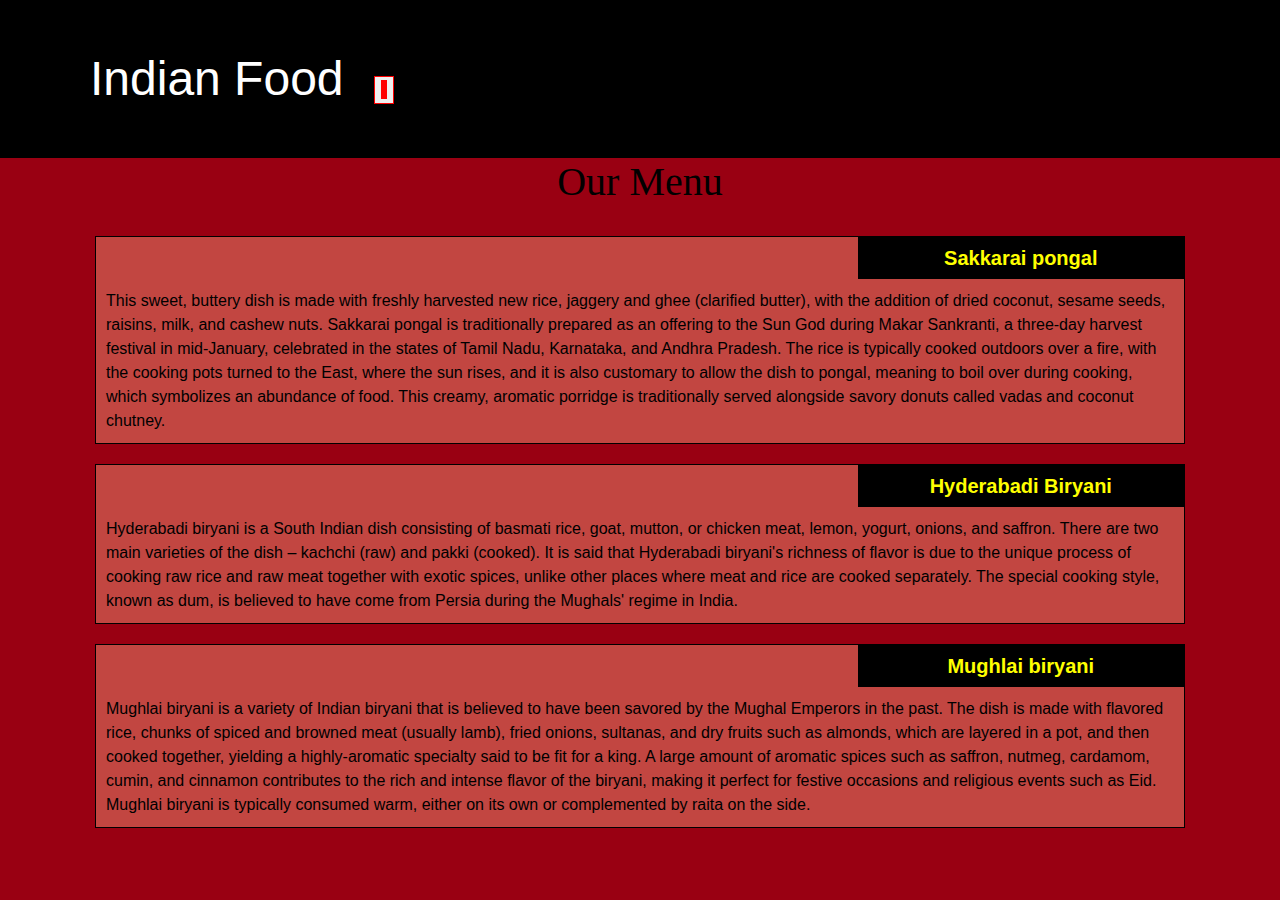
==== module3_solution/index.html @ a09dda69 "module 3 added" ====
<!DOCTYPE html>
<html>
<head>
	<meta charset="utf-8">
	<meta name="viewport" content="width=device-width, initial-scale=1">
	
	<link rel="stylesheet" href="css/bootstrap.min.css">
    <link rel="stylesheet" href="css/styles.css">
	
	<title>Module 3 Solution</title>
</head>
<body>
    <header class="nav-header">
    <nav id="header-nav" class="navbar navbar-default">
      <div class="container">
        <div class="navbar-header">
          <div class="navbar-brand">
            <p class="nav-brand">Indian Food</p>
          </div>

          <button type="button" class="navbar-toggle collapsed" data-toggle="collapse" data-target="#collapsable-nav" aria-expanded="true">
            <span class="sr-only">Toggle navigation</span>
            <span class="icon-bar"></span>
            <span class="icon-bar"></span>
            <span class="icon-bar"></span>
          </button>
        </div>
        
        <div id="collapsable-nav" class="collapse navbar-collapse">
           <ul id="nav-list" class="nav navbar-nav navbar-right visible-xs">
            <li class="text-center">
              <a href="#hilsha-div"><p class="item">Sakkarai pongal</p></a>
              <hr class="visible-xs">
            </li>            
            <li class="text-center biryani-item">
              <a href="#biryani-div"><p class="item">Hyderabadi Biryani</p></a>
              <hr class="visible-xs">
            </li>
            <li class="text-center chingri-item">
              <a href="#chingri-div"><p class="item">Mughlai biryani</p></a>
            </li>
          </ul> 
        </div>
      </div>
    </nav>
  	</header>

	<h1 class="text-center">Our Menu</h1>

	<div class="row container container-fluid">
	<div class="col-md-12 col-sm-12 col-xs-12" id="hilsha-div">
		<section>
		<div id="hilsha">
			Sakkarai pongal
		</div>
		<p>
			This sweet, buttery dish is made with freshly harvested new rice, jaggery and ghee (clarified butter), with the addition of dried coconut, sesame seeds, raisins, milk, and cashew nuts. Sakkarai pongal is traditionally prepared as an offering to the Sun God during Makar Sankranti, a three-day harvest festival in mid-January, celebrated in the states of Tamil Nadu, Karnataka, and Andhra Pradesh.
            The rice is typically cooked outdoors over a fire, with the cooking pots turned to the East, where the sun rises, and it is also customary to allow the dish to pongal, meaning to boil over during cooking, which symbolizes an abundance of food.
            This creamy, aromatic porridge is traditionally served alongside savory donuts called vadas and coconut chutney.
		</p>
		</section>
	</div>
	<div class="col-md-12 col-sm-12 col-xs-12" id="biryani-div">
		<section>
		<div id="biryani">
			Hyderabadi Biryani
		</div>
		<p>
			Hyderabadi biryani is a South Indian dish consisting of basmati rice, goat, mutton, or chicken meat, lemon, yogurt, onions, and saffron. There are two main varieties of the dish – kachchi (raw) and pakki (cooked). It is said that Hyderabadi biryani's richness of flavor is due to the unique process of cooking raw rice and raw meat together with exotic spices, unlike other places where meat and rice are cooked separately.
            The special cooking style, known as dum, is believed to have come from Persia during the Mughals' regime in India.
		</p>
		</section>
	</div>
	<div class="col-md-12 col-sm-12 col-xs-12" id="chingri-div">
		<section>
		<div id="chingri">
			Mughlai biryani
		</div>
		<p>
			Mughlai biryani is a variety of Indian biryani that is believed to have been savored by the Mughal Emperors in the past. The dish is made with flavored rice, chunks of spiced and browned meat (usually lamb), fried onions, sultanas, and dry fruits such as almonds, which are layered in a pot, and then cooked together, yielding a highly-aromatic specialty said to be fit for a king.
			A large amount of aromatic spices such as saffron, nutmeg, cardamom, cumin, and cinnamon contributes to the rich and intense flavor of the biryani, making it perfect for festive occasions and religious events such as Eid. Mughlai biryani is typically consumed warm, either on its own or complemented by raita on the side.
		</p>
		</section>
	</div>
	</div>

	<script src="js/jquery-2.1.4.min.js"></script>
	<script src="js/bootstrap.min.js"></script>
  	<script src="js/script.js"></script>
</body>
</html>
---- module3_solution/css/styles.css ----
* {
	box-sizing: border-box;
}

h1 {
	font-family: Brushstroke, fantasy;
	color: #000000;
}

body {
	
	background-color: #990012;

}

p {
	padding: 10px;
	margin: 0;
}

.container {
	border: none;
	margin-left: auto;
	margin-right: auto;
	margin-top: 10px;
	margin-bottom: 10px;
	padding: 10px;
}

section {
	border:	1px solid black;
	background-color:#C24641;
	width: 100%;
	height: auto;
	font-family: Helvetica;
	color: black;
	position: relative;
	overflow: auto;
}

#hilsha {
	border: 1px solid black;
	text-align: center;
	width: 30%;
	margin-left: 70%;
	font-family: Georgia,sans-serif;
	font-weight: bold;
	font-size: 125%;
	margin-bottom: 0;
	margin-top: 0;
	padding: 5px;
	background-color: black;
	color: #FFFF00;
}

#biryani {
	border: 1px solid black;
	text-align: center;
	width: 30%;
	margin-left: 70%;
	font-family: Georgia,sans-serif;
	font-weight: bold;
	font-size: 125%;
	margin-bottom: 0;
	margin-top: 0;
	padding: 5px;
	background-color: black;
	color: #FFFF00;
}

#chingri {
	border: 1px solid black;
	text-align: center;
	width: 30%;
	margin-left: 70%;
	font-family: Georgia,sans-serif;
	font-weight: bold;
	font-size: 125%;
	margin-bottom: 0;
	margin-top: 0;
	background-color: black;
	color: #FFFF00;
	padding: 5px;
}

#hilsha-div {
  margin-bottom: 10px;
  margin-top: 10px;
}

#biryani-div {
  margin-bottom: 10px;
  margin-top: 10px;
}

#chingri-div {
  margin-bottom: 10px;
  margin-top: 10px;
}

.navbar-brand {
  font-size: 2em;
  border: 0 0 10px 10px;
  color: #FFFFFF;
}

#header-nav {
  border: 0;
  background-color: black;
  color: #FFFFFF;
}

.navbar-header button.navbar-toggle, .navbar-header .icon-bar {
  border: 1px solid red;
}
.navbar-header button.navbar-toggle {
  clear: both;
  margin-top: -30px;
}

.nav-header {
  background-color: #FFFFFF;
}

.nav-brand {
  color: #FFFFFF;
  font-size: 1.5em;
}

#nav-list {
  color: white;
}

hr {
  border-color: white;
}

.item {
  color: white;
  font-size: 1.2em;
}
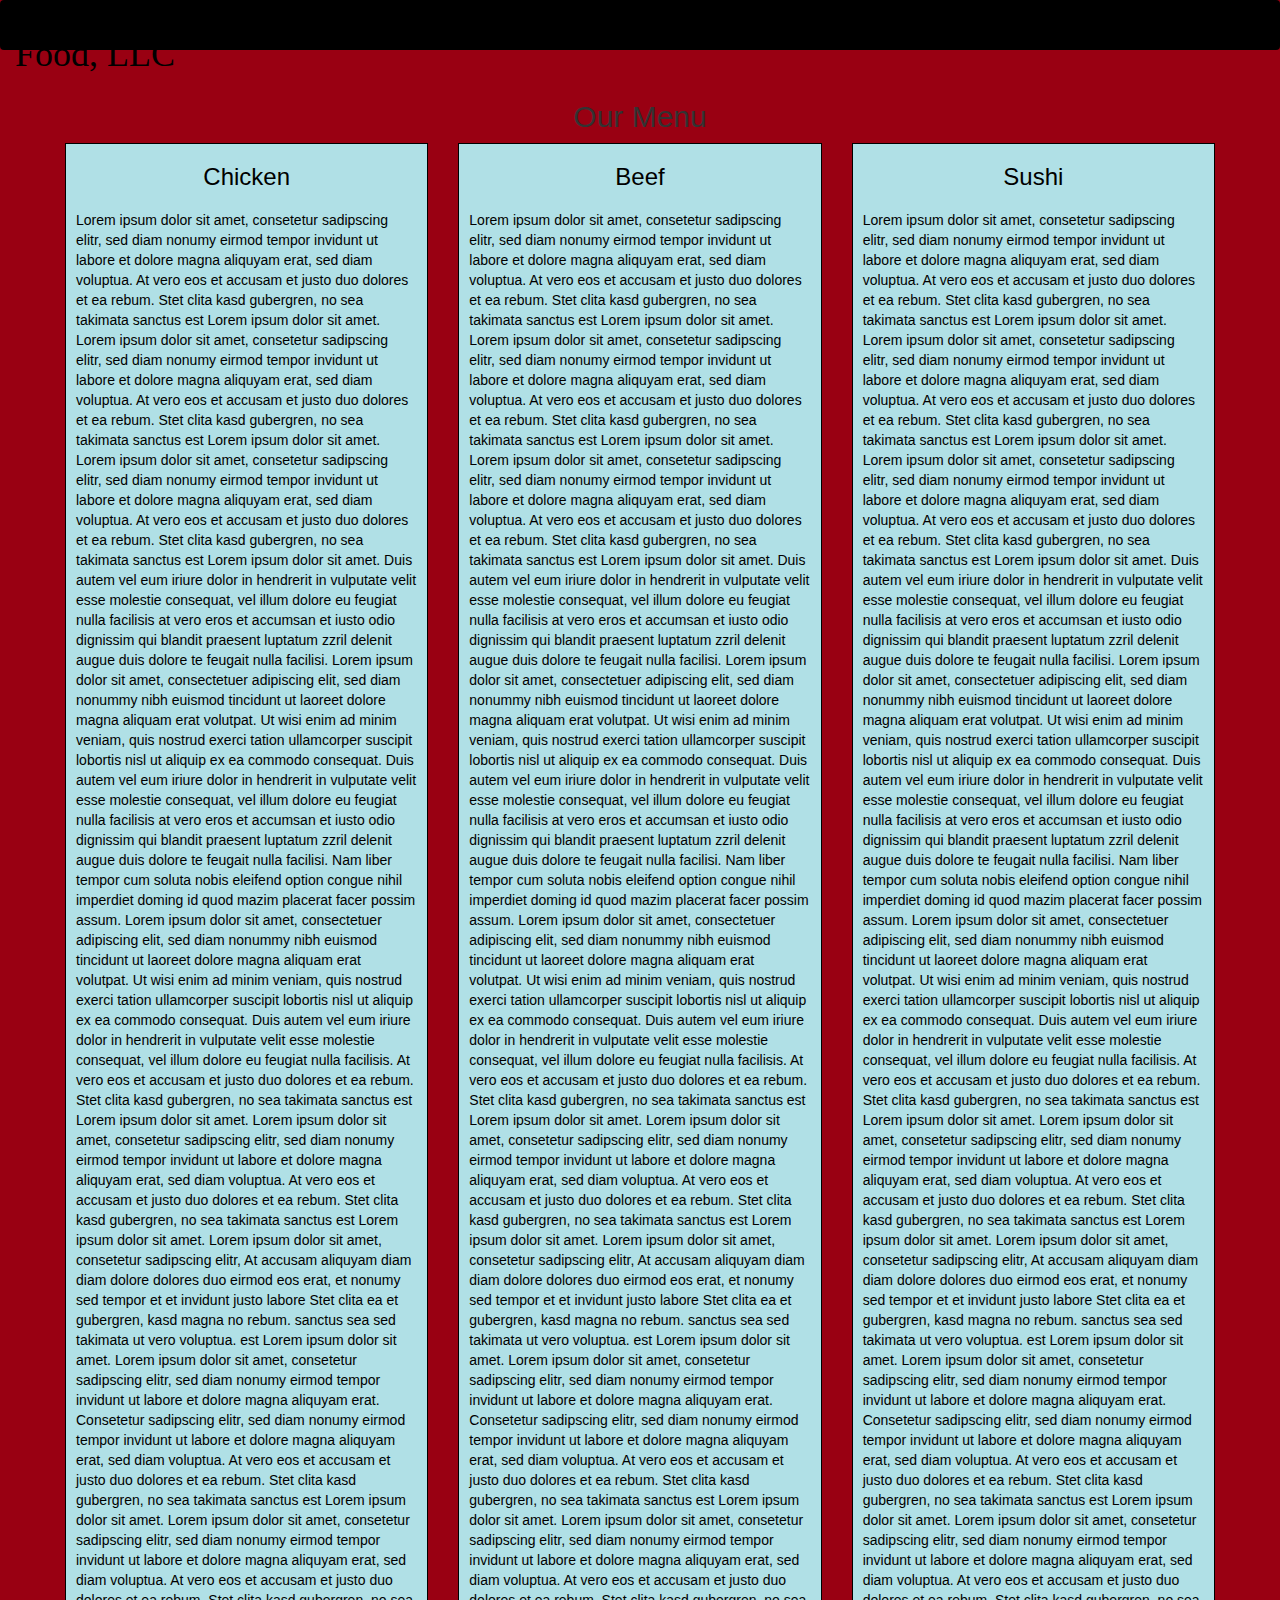
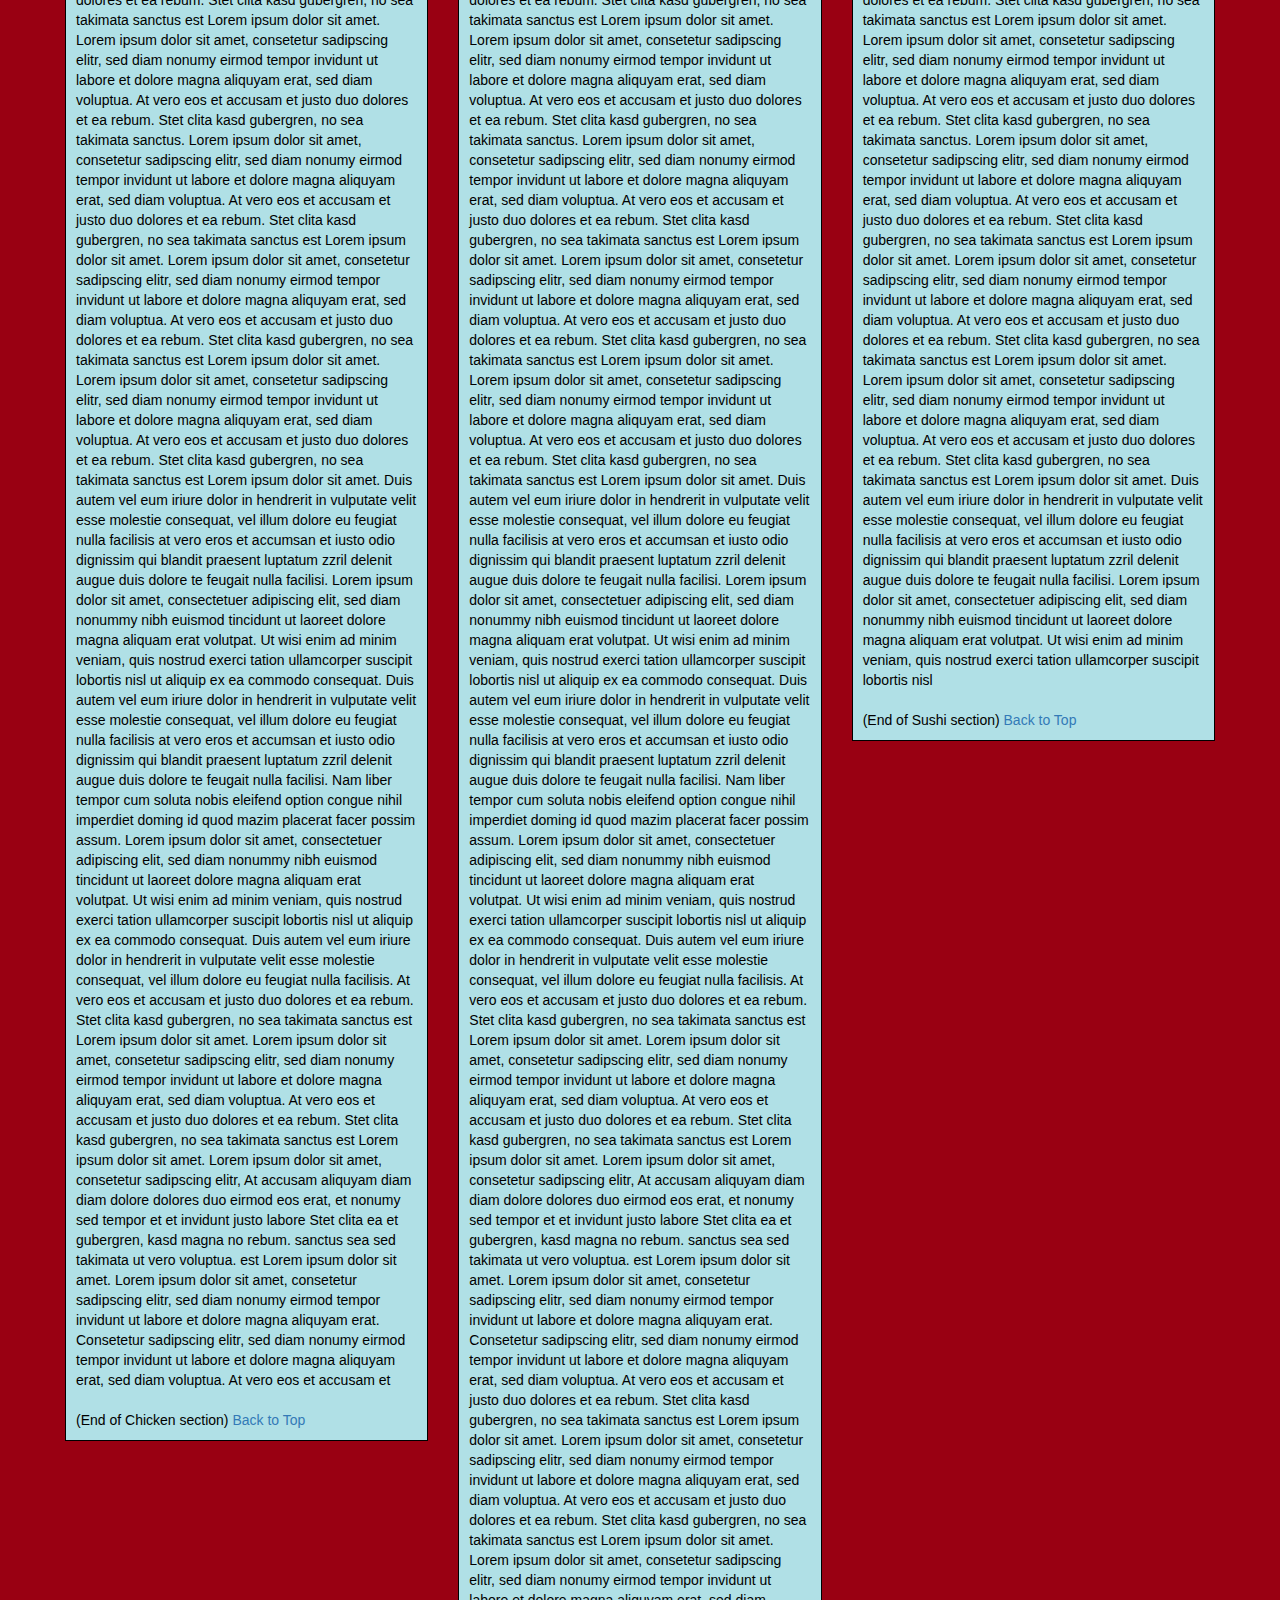
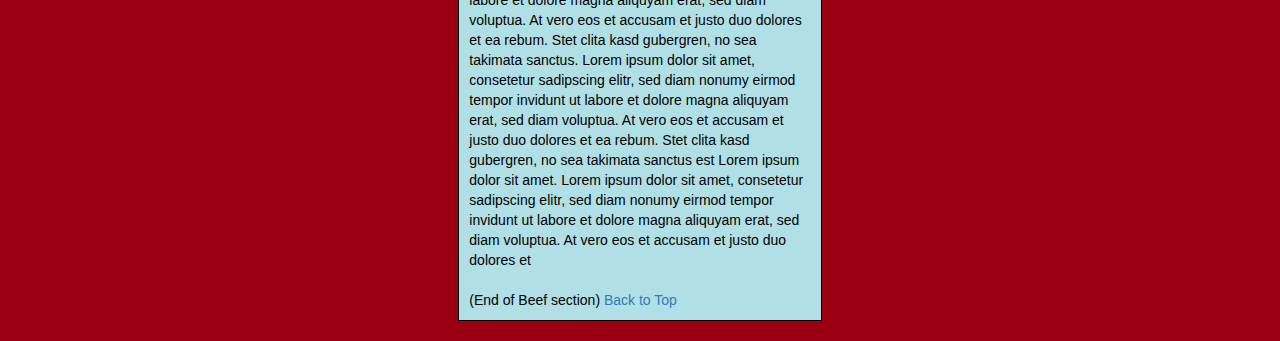
==== commit f6d9cc04: "updated" ====
--- a/module3_solution/index.html
+++ b/module3_solution/index.html
@@ -1,91 +1,202 @@
 <!DOCTYPE html>
-<html>
+<html lang="zxx">
+
 <head>
-	<meta charset="utf-8">
-	<meta name="viewport" content="width=device-width, initial-scale=1">
-	
-	<link rel="stylesheet" href="css/bootstrap.min.css">
+    <meta charset="utf-8">
+    <meta http-equiv="X-UA-Compatible" content="IE=edge">
+    <meta name="viewport" content="width=device-width, initial-scale=1">
+    <title>Assignment Solution for Module 3</title>
+    <link rel="stylesheet" href="css/bootstrap.min.css">
     <link rel="stylesheet" href="css/styles.css">
-	
-	<title>Module 3 Solution</title>
+    <link href="https://fonts.googleapis.com/css?family=Source+Sans+Pro" rel="stylesheet">
+    <link href="https://fonts.googleapis.com/css?family=Abril+Fatface" rel="stylesheet">
+
+    <!-- HTML5 shim and Respond.js for IE8 support of HTML5 elements and media queries -->
+    <!-- WARNING: Respond.js doesn't work if you view the page via file:// -->
+    <!--[if lt IE 9]>
+      <script src="https://oss.maxcdn.com/html5shiv/3.7.2/html5shiv.min.js"></script>
+      <script src="https://oss.maxcdn.com/respond/1.4.2/respond.min.js"></script>
+    <![endif]-->
 </head>
+
 <body>
-    <header class="nav-header">
-    <nav id="header-nav" class="navbar navbar-default">
-      <div class="container">
-        <div class="navbar-header">
-          <div class="navbar-brand">
-            <p class="nav-brand">Indian Food</p>
-          </div>
-
-          <button type="button" class="navbar-toggle collapsed" data-toggle="collapse" data-target="#collapsable-nav" aria-expanded="true">
-            <span class="sr-only">Toggle navigation</span>
-            <span class="icon-bar"></span>
-            <span class="icon-bar"></span>
-            <span class="icon-bar"></span>
-          </button>
+    <header>
+        <nav id="header-nav" class="navbar navbar-default">
+            <div class="container-fluid">
+                <div class="navbar-header">
+                    <div class="navbar-brand">
+                        <a href="index.html"><h1>Food, LLC</h1></a>
+                    </div>
+
+                    <button type="button" class="navbar-toggle collapsed visible-xs" data-toggle="collapse" data-target="#collapsable-nav" aria-expanded="false">
+                        <span class="sr-only">Toggle navigation</span>
+                        <span class="icon-bar"></span>
+                        <span class="icon-bar"></span>
+                        <span class="icon-bar"></span>
+                    </button>
+                </div>
+
+                <div id="collapsable-nav" class="collapse navbar-collapse">
+                    <ul id="nav-list" class="nav navbar-nav navbar-right visible-xs text-center">
+                        <li>
+                            <a href="#chicken-tile"><br class="hidden-xs"> Chicken</a>
+                        </li>
+                        <li>
+                            <a href="#beef-tile"><br class="hidden-xs"> Beef</a>
+                        </li>
+                        <li>
+                            <a href="#sushi-tile"><br class="hidden-xs"> Sushi</a>
+                        </li>
+                    </ul>
+                </div>
+            </div>
+        </nav>
+    </header>
+
+    <div id="main-content" class="container">
+        <h2 id="top-heading" class="text-center">Our Menu</h2>
+        <div id="home-tiles" class="row">
+            <div class="col-md-4 col-sm-6 col-xs-12">
+                <div id="chicken-tile">
+                    <section>
+                        <h3 class="text-center">Chicken</h3>
+                        <p>
+                            Lorem ipsum dolor sit amet, consetetur sadipscing elitr, sed diam nonumy eirmod tempor invidunt ut labore et dolore magna aliquyam erat, sed diam voluptua. At vero eos et accusam et justo duo dolores et ea rebum. Stet clita kasd gubergren, no sea takimata
+                            sanctus est Lorem ipsum dolor sit amet. Lorem ipsum dolor sit amet, consetetur sadipscing elitr, sed diam nonumy eirmod tempor invidunt ut labore et dolore magna aliquyam erat, sed diam voluptua. At vero eos et accusam et justo
+                            duo dolores et ea rebum. Stet clita kasd gubergren, no sea takimata sanctus est Lorem ipsum dolor sit amet. Lorem ipsum dolor sit amet, consetetur sadipscing elitr, sed diam nonumy eirmod tempor invidunt ut labore et dolore
+                            magna aliquyam erat, sed diam voluptua. At vero eos et accusam et justo duo dolores et ea rebum. Stet clita kasd gubergren, no sea takimata sanctus est Lorem ipsum dolor sit amet. Duis autem vel eum iriure dolor in hendrerit
+                            in vulputate velit esse molestie consequat, vel illum dolore eu feugiat nulla facilisis at vero eros et accumsan et iusto odio dignissim qui blandit praesent luptatum zzril delenit augue duis dolore te feugait nulla facilisi.
+                            Lorem ipsum dolor sit amet, consectetuer adipiscing elit, sed diam nonummy nibh euismod tincidunt ut laoreet dolore magna aliquam erat volutpat. Ut wisi enim ad minim veniam, quis nostrud exerci tation ullamcorper suscipit
+                            lobortis nisl ut aliquip ex ea commodo consequat. Duis autem vel eum iriure dolor in hendrerit in vulputate velit esse molestie consequat, vel illum dolore eu feugiat nulla facilisis at vero eros et accumsan et iusto odio dignissim
+                            qui blandit praesent luptatum zzril delenit augue duis dolore te feugait nulla facilisi. Nam liber tempor cum soluta nobis eleifend option congue nihil imperdiet doming id quod mazim placerat facer possim assum. Lorem ipsum
+                            dolor sit amet, consectetuer adipiscing elit, sed diam nonummy nibh euismod tincidunt ut laoreet dolore magna aliquam erat volutpat. Ut wisi enim ad minim veniam, quis nostrud exerci tation ullamcorper suscipit lobortis nisl
+                            ut aliquip ex ea commodo consequat. Duis autem vel eum iriure dolor in hendrerit in vulputate velit esse molestie consequat, vel illum dolore eu feugiat nulla facilisis. At vero eos et accusam et justo duo dolores et ea rebum.
+                            Stet clita kasd gubergren, no sea takimata sanctus est Lorem ipsum dolor sit amet. Lorem ipsum dolor sit amet, consetetur sadipscing elitr, sed diam nonumy eirmod tempor invidunt ut labore et dolore magna aliquyam erat, sed
+                            diam voluptua. At vero eos et accusam et justo duo dolores et ea rebum. Stet clita kasd gubergren, no sea takimata sanctus est Lorem ipsum dolor sit amet. Lorem ipsum dolor sit amet, consetetur sadipscing elitr, At accusam
+                            aliquyam diam diam dolore dolores duo eirmod eos erat, et nonumy sed tempor et et invidunt justo labore Stet clita ea et gubergren, kasd magna no rebum. sanctus sea sed takimata ut vero voluptua. est Lorem ipsum dolor sit amet.
+                            Lorem ipsum dolor sit amet, consetetur sadipscing elitr, sed diam nonumy eirmod tempor invidunt ut labore et dolore magna aliquyam erat. Consetetur sadipscing elitr, sed diam nonumy eirmod tempor invidunt ut labore et dolore
+                            magna aliquyam erat, sed diam voluptua. At vero eos et accusam et justo duo dolores et ea rebum. Stet clita kasd gubergren, no sea takimata sanctus est Lorem ipsum dolor sit amet. Lorem ipsum dolor sit amet, consetetur sadipscing
+                            elitr, sed diam nonumy eirmod tempor invidunt ut labore et dolore magna aliquyam erat, sed diam voluptua. At vero eos et accusam et justo duo dolores et ea rebum. Stet clita kasd gubergren, no sea takimata sanctus est Lorem
+                            ipsum dolor sit amet. Lorem ipsum dolor sit amet, consetetur sadipscing elitr, sed diam nonumy eirmod tempor invidunt ut labore et dolore magna aliquyam erat, sed diam voluptua. At vero eos et accusam et justo duo dolores et
+                            ea rebum. Stet clita kasd gubergren, no sea takimata sanctus. Lorem ipsum dolor sit amet, consetetur sadipscing elitr, sed diam nonumy eirmod tempor invidunt ut labore et dolore magna aliquyam erat, sed diam voluptua. At vero
+                            eos et accusam et justo duo dolores et ea rebum. Stet clita kasd gubergren, no sea takimata sanctus est Lorem ipsum dolor sit amet. Lorem ipsum dolor sit amet, consetetur sadipscing elitr, sed diam nonumy eirmod tempor invidunt
+                            ut labore et dolore magna aliquyam erat, sed diam voluptua. At vero eos et accusam et justo duo dolores et ea rebum. Stet clita kasd gubergren, no sea takimata sanctus est Lorem ipsum dolor sit amet. Lorem ipsum dolor sit amet,
+                            consetetur sadipscing elitr, sed diam nonumy eirmod tempor invidunt ut labore et dolore magna aliquyam erat, sed diam voluptua. At vero eos et accusam et justo duo dolores et ea rebum. Stet clita kasd gubergren, no sea takimata
+                            sanctus est Lorem ipsum dolor sit amet. Duis autem vel eum iriure dolor in hendrerit in vulputate velit esse molestie consequat, vel illum dolore eu feugiat nulla facilisis at vero eros et accumsan et iusto odio dignissim qui
+                            blandit praesent luptatum zzril delenit augue duis dolore te feugait nulla facilisi. Lorem ipsum dolor sit amet, consectetuer adipiscing elit, sed diam nonummy nibh euismod tincidunt ut laoreet dolore magna aliquam erat volutpat.
+                            Ut wisi enim ad minim veniam, quis nostrud exerci tation ullamcorper suscipit lobortis nisl ut aliquip ex ea commodo consequat. Duis autem vel eum iriure dolor in hendrerit in vulputate velit esse molestie consequat, vel illum
+                            dolore eu feugiat nulla facilisis at vero eros et accumsan et iusto odio dignissim qui blandit praesent luptatum zzril delenit augue duis dolore te feugait nulla facilisi. Nam liber tempor cum soluta nobis eleifend option congue
+                            nihil imperdiet doming id quod mazim placerat facer possim assum. Lorem ipsum dolor sit amet, consectetuer adipiscing elit, sed diam nonummy nibh euismod tincidunt ut laoreet dolore magna aliquam erat volutpat. Ut wisi enim
+                            ad minim veniam, quis nostrud exerci tation ullamcorper suscipit lobortis nisl ut aliquip ex ea commodo consequat. Duis autem vel eum iriure dolor in hendrerit in vulputate velit esse molestie consequat, vel illum dolore eu
+                            feugiat nulla facilisis. At vero eos et accusam et justo duo dolores et ea rebum. Stet clita kasd gubergren, no sea takimata sanctus est Lorem ipsum dolor sit amet. Lorem ipsum dolor sit amet, consetetur sadipscing elitr, sed
+                            diam nonumy eirmod tempor invidunt ut labore et dolore magna aliquyam erat, sed diam voluptua. At vero eos et accusam et justo duo dolores et ea rebum. Stet clita kasd gubergren, no sea takimata sanctus est Lorem ipsum dolor
+                            sit amet. Lorem ipsum dolor sit amet, consetetur sadipscing elitr, At accusam aliquyam diam diam dolore dolores duo eirmod eos erat, et nonumy sed tempor et et invidunt justo labore Stet clita ea et gubergren, kasd magna no
+                            rebum. sanctus sea sed takimata ut vero voluptua. est Lorem ipsum dolor sit amet. Lorem ipsum dolor sit amet, consetetur sadipscing elitr, sed diam nonumy eirmod tempor invidunt ut labore et dolore magna aliquyam erat. Consetetur
+                            sadipscing elitr, sed diam nonumy eirmod tempor invidunt ut labore et dolore magna aliquyam erat, sed diam voluptua. At vero eos et accusam et
+                        </p>
+                        <p>
+                            (End of Chicken section) <a href="#top-heading">Back to Top</a>
+                        </p>
+                    </section>
+                </div>
+            </div>
+            <div class="col-md-4 col-sm-6 col-xs-12">
+                <div id="beef-tile">
+                    <section>
+                        <h3 class="text-center">Beef</h3>
+                        <p>
+                            Lorem ipsum dolor sit amet, consetetur sadipscing elitr, sed diam nonumy eirmod tempor invidunt ut labore et dolore magna aliquyam erat, sed diam voluptua. At vero eos et accusam et justo duo dolores et ea rebum. Stet clita kasd gubergren, no sea takimata
+                            sanctus est Lorem ipsum dolor sit amet. Lorem ipsum dolor sit amet, consetetur sadipscing elitr, sed diam nonumy eirmod tempor invidunt ut labore et dolore magna aliquyam erat, sed diam voluptua. At vero eos et accusam et justo
+                            duo dolores et ea rebum. Stet clita kasd gubergren, no sea takimata sanctus est Lorem ipsum dolor sit amet. Lorem ipsum dolor sit amet, consetetur sadipscing elitr, sed diam nonumy eirmod tempor invidunt ut labore et dolore
+                            magna aliquyam erat, sed diam voluptua. At vero eos et accusam et justo duo dolores et ea rebum. Stet clita kasd gubergren, no sea takimata sanctus est Lorem ipsum dolor sit amet. Duis autem vel eum iriure dolor in hendrerit
+                            in vulputate velit esse molestie consequat, vel illum dolore eu feugiat nulla facilisis at vero eros et accumsan et iusto odio dignissim qui blandit praesent luptatum zzril delenit augue duis dolore te feugait nulla facilisi.
+                            Lorem ipsum dolor sit amet, consectetuer adipiscing elit, sed diam nonummy nibh euismod tincidunt ut laoreet dolore magna aliquam erat volutpat. Ut wisi enim ad minim veniam, quis nostrud exerci tation ullamcorper suscipit
+                            lobortis nisl ut aliquip ex ea commodo consequat. Duis autem vel eum iriure dolor in hendrerit in vulputate velit esse molestie consequat, vel illum dolore eu feugiat nulla facilisis at vero eros et accumsan et iusto odio dignissim
+                            qui blandit praesent luptatum zzril delenit augue duis dolore te feugait nulla facilisi. Nam liber tempor cum soluta nobis eleifend option congue nihil imperdiet doming id quod mazim placerat facer possim assum. Lorem ipsum
+                            dolor sit amet, consectetuer adipiscing elit, sed diam nonummy nibh euismod tincidunt ut laoreet dolore magna aliquam erat volutpat. Ut wisi enim ad minim veniam, quis nostrud exerci tation ullamcorper suscipit lobortis nisl
+                            ut aliquip ex ea commodo consequat. Duis autem vel eum iriure dolor in hendrerit in vulputate velit esse molestie consequat, vel illum dolore eu feugiat nulla facilisis. At vero eos et accusam et justo duo dolores et ea rebum.
+                            Stet clita kasd gubergren, no sea takimata sanctus est Lorem ipsum dolor sit amet. Lorem ipsum dolor sit amet, consetetur sadipscing elitr, sed diam nonumy eirmod tempor invidunt ut labore et dolore magna aliquyam erat, sed
+                            diam voluptua. At vero eos et accusam et justo duo dolores et ea rebum. Stet clita kasd gubergren, no sea takimata sanctus est Lorem ipsum dolor sit amet. Lorem ipsum dolor sit amet, consetetur sadipscing elitr, At accusam
+                            aliquyam diam diam dolore dolores duo eirmod eos erat, et nonumy sed tempor et et invidunt justo labore Stet clita ea et gubergren, kasd magna no rebum. sanctus sea sed takimata ut vero voluptua. est Lorem ipsum dolor sit amet.
+                            Lorem ipsum dolor sit amet, consetetur sadipscing elitr, sed diam nonumy eirmod tempor invidunt ut labore et dolore magna aliquyam erat. Consetetur sadipscing elitr, sed diam nonumy eirmod tempor invidunt ut labore et dolore
+                            magna aliquyam erat, sed diam voluptua. At vero eos et accusam et justo duo dolores et ea rebum. Stet clita kasd gubergren, no sea takimata sanctus est Lorem ipsum dolor sit amet. Lorem ipsum dolor sit amet, consetetur sadipscing
+                            elitr, sed diam nonumy eirmod tempor invidunt ut labore et dolore magna aliquyam erat, sed diam voluptua. At vero eos et accusam et justo duo dolores et ea rebum. Stet clita kasd gubergren, no sea takimata sanctus est Lorem
+                            ipsum dolor sit amet. Lorem ipsum dolor sit amet, consetetur sadipscing elitr, sed diam nonumy eirmod tempor invidunt ut labore et dolore magna aliquyam erat, sed diam voluptua. At vero eos et accusam et justo duo dolores et
+                            ea rebum. Stet clita kasd gubergren, no sea takimata sanctus. Lorem ipsum dolor sit amet, consetetur sadipscing elitr, sed diam nonumy eirmod tempor invidunt ut labore et dolore magna aliquyam erat, sed diam voluptua. At vero
+                            eos et accusam et justo duo dolores et ea rebum. Stet clita kasd gubergren, no sea takimata sanctus est Lorem ipsum dolor sit amet. Lorem ipsum dolor sit amet, consetetur sadipscing elitr, sed diam nonumy eirmod tempor invidunt
+                            ut labore et dolore magna aliquyam erat, sed diam voluptua. At vero eos et accusam et justo duo dolores et ea rebum. Stet clita kasd gubergren, no sea takimata sanctus est Lorem ipsum dolor sit amet. Lorem ipsum dolor sit amet,
+                            consetetur sadipscing elitr, sed diam nonumy eirmod tempor invidunt ut labore et dolore magna aliquyam erat, sed diam voluptua. At vero eos et accusam et justo duo dolores et ea rebum. Stet clita kasd gubergren, no sea takimata
+                            sanctus est Lorem ipsum dolor sit amet. Duis autem vel eum iriure dolor in hendrerit in vulputate velit esse molestie consequat, vel illum dolore eu feugiat nulla facilisis at vero eros et accumsan et iusto odio dignissim qui
+                            blandit praesent luptatum zzril delenit augue duis dolore te feugait nulla facilisi. Lorem ipsum dolor sit amet, consectetuer adipiscing elit, sed diam nonummy nibh euismod tincidunt ut laoreet dolore magna aliquam erat volutpat.
+                            Ut wisi enim ad minim veniam, quis nostrud exerci tation ullamcorper suscipit lobortis nisl ut aliquip ex ea commodo consequat. Duis autem vel eum iriure dolor in hendrerit in vulputate velit esse molestie consequat, vel illum
+                            dolore eu feugiat nulla facilisis at vero eros et accumsan et iusto odio dignissim qui blandit praesent luptatum zzril delenit augue duis dolore te feugait nulla facilisi. Nam liber tempor cum soluta nobis eleifend option congue
+                            nihil imperdiet doming id quod mazim placerat facer possim assum. Lorem ipsum dolor sit amet, consectetuer adipiscing elit, sed diam nonummy nibh euismod tincidunt ut laoreet dolore magna aliquam erat volutpat. Ut wisi enim
+                            ad minim veniam, quis nostrud exerci tation ullamcorper suscipit lobortis nisl ut aliquip ex ea commodo consequat. Duis autem vel eum iriure dolor in hendrerit in vulputate velit esse molestie consequat, vel illum dolore eu
+                            feugiat nulla facilisis. At vero eos et accusam et justo duo dolores et ea rebum. Stet clita kasd gubergren, no sea takimata sanctus est Lorem ipsum dolor sit amet. Lorem ipsum dolor sit amet, consetetur sadipscing elitr, sed
+                            diam nonumy eirmod tempor invidunt ut labore et dolore magna aliquyam erat, sed diam voluptua. At vero eos et accusam et justo duo dolores et ea rebum. Stet clita kasd gubergren, no sea takimata sanctus est Lorem ipsum dolor
+                            sit amet. Lorem ipsum dolor sit amet, consetetur sadipscing elitr, At accusam aliquyam diam diam dolore dolores duo eirmod eos erat, et nonumy sed tempor et et invidunt justo labore Stet clita ea et gubergren, kasd magna no
+                            rebum. sanctus sea sed takimata ut vero voluptua. est Lorem ipsum dolor sit amet. Lorem ipsum dolor sit amet, consetetur sadipscing elitr, sed diam nonumy eirmod tempor invidunt ut labore et dolore magna aliquyam erat. Consetetur
+                            sadipscing elitr, sed diam nonumy eirmod tempor invidunt ut labore et dolore magna aliquyam erat, sed diam voluptua. At vero eos et accusam et justo duo dolores et ea rebum. Stet clita kasd gubergren, no sea takimata sanctus
+                            est Lorem ipsum dolor sit amet. Lorem ipsum dolor sit amet, consetetur sadipscing elitr, sed diam nonumy eirmod tempor invidunt ut labore et dolore magna aliquyam erat, sed diam voluptua. At vero eos et accusam et justo duo
+                            dolores et ea rebum. Stet clita kasd gubergren, no sea takimata sanctus est Lorem ipsum dolor sit amet. Lorem ipsum dolor sit amet, consetetur sadipscing elitr, sed diam nonumy eirmod tempor invidunt ut labore et dolore magna
+                            aliquyam erat, sed diam voluptua. At vero eos et accusam et justo duo dolores et ea rebum. Stet clita kasd gubergren, no sea takimata sanctus. Lorem ipsum dolor sit amet, consetetur sadipscing elitr, sed diam nonumy eirmod
+                            tempor invidunt ut labore et dolore magna aliquyam erat, sed diam voluptua. At vero eos et accusam et justo duo dolores et ea rebum. Stet clita kasd gubergren, no sea takimata sanctus est Lorem ipsum dolor sit amet. Lorem ipsum
+                            dolor sit amet, consetetur sadipscing elitr, sed diam nonumy eirmod tempor invidunt ut labore et dolore magna aliquyam erat, sed diam voluptua. At vero eos et accusam et justo duo dolores et
+                        </p>
+                        <p>
+                            (End of Beef section) <a href="#top-heading">Back to Top</a>
+                        </p>
+                    </section>
+                </div>
+            </div>
+            <!-- <div class="clearfix visible-md-block"></div> -->
+            <div class="col-md-4 col-sm-12 col-xs-12">
+                <div id="sushi-tile">
+                    <section>
+                        <h3 class="text-center">Sushi</h3>
+                        <p>
+                            Lorem ipsum dolor sit amet, consetetur sadipscing elitr, sed diam nonumy eirmod tempor invidunt ut labore et dolore magna aliquyam erat, sed diam voluptua. At vero eos et accusam et justo duo dolores et ea rebum. Stet clita kasd gubergren, no sea takimata
+                            sanctus est Lorem ipsum dolor sit amet. Lorem ipsum dolor sit amet, consetetur sadipscing elitr, sed diam nonumy eirmod tempor invidunt ut labore et dolore magna aliquyam erat, sed diam voluptua. At vero eos et accusam et justo
+                            duo dolores et ea rebum. Stet clita kasd gubergren, no sea takimata sanctus est Lorem ipsum dolor sit amet. Lorem ipsum dolor sit amet, consetetur sadipscing elitr, sed diam nonumy eirmod tempor invidunt ut labore et dolore
+                            magna aliquyam erat, sed diam voluptua. At vero eos et accusam et justo duo dolores et ea rebum. Stet clita kasd gubergren, no sea takimata sanctus est Lorem ipsum dolor sit amet. Duis autem vel eum iriure dolor in hendrerit
+                            in vulputate velit esse molestie consequat, vel illum dolore eu feugiat nulla facilisis at vero eros et accumsan et iusto odio dignissim qui blandit praesent luptatum zzril delenit augue duis dolore te feugait nulla facilisi.
+                            Lorem ipsum dolor sit amet, consectetuer adipiscing elit, sed diam nonummy nibh euismod tincidunt ut laoreet dolore magna aliquam erat volutpat. Ut wisi enim ad minim veniam, quis nostrud exerci tation ullamcorper suscipit
+                            lobortis nisl ut aliquip ex ea commodo consequat. Duis autem vel eum iriure dolor in hendrerit in vulputate velit esse molestie consequat, vel illum dolore eu feugiat nulla facilisis at vero eros et accumsan et iusto odio dignissim
+                            qui blandit praesent luptatum zzril delenit augue duis dolore te feugait nulla facilisi. Nam liber tempor cum soluta nobis eleifend option congue nihil imperdiet doming id quod mazim placerat facer possim assum. Lorem ipsum
+                            dolor sit amet, consectetuer adipiscing elit, sed diam nonummy nibh euismod tincidunt ut laoreet dolore magna aliquam erat volutpat. Ut wisi enim ad minim veniam, quis nostrud exerci tation ullamcorper suscipit lobortis nisl
+                            ut aliquip ex ea commodo consequat. Duis autem vel eum iriure dolor in hendrerit in vulputate velit esse molestie consequat, vel illum dolore eu feugiat nulla facilisis. At vero eos et accusam et justo duo dolores et ea rebum.
+                            Stet clita kasd gubergren, no sea takimata sanctus est Lorem ipsum dolor sit amet. Lorem ipsum dolor sit amet, consetetur sadipscing elitr, sed diam nonumy eirmod tempor invidunt ut labore et dolore magna aliquyam erat, sed
+                            diam voluptua. At vero eos et accusam et justo duo dolores et ea rebum. Stet clita kasd gubergren, no sea takimata sanctus est Lorem ipsum dolor sit amet. Lorem ipsum dolor sit amet, consetetur sadipscing elitr, At accusam
+                            aliquyam diam diam dolore dolores duo eirmod eos erat, et nonumy sed tempor et et invidunt justo labore Stet clita ea et gubergren, kasd magna no rebum. sanctus sea sed takimata ut vero voluptua. est Lorem ipsum dolor sit amet.
+                            Lorem ipsum dolor sit amet, consetetur sadipscing elitr, sed diam nonumy eirmod tempor invidunt ut labore et dolore magna aliquyam erat. Consetetur sadipscing elitr, sed diam nonumy eirmod tempor invidunt ut labore et dolore
+                            magna aliquyam erat, sed diam voluptua. At vero eos et accusam et justo duo dolores et ea rebum. Stet clita kasd gubergren, no sea takimata sanctus est Lorem ipsum dolor sit amet. Lorem ipsum dolor sit amet, consetetur sadipscing
+                            elitr, sed diam nonumy eirmod tempor invidunt ut labore et dolore magna aliquyam erat, sed diam voluptua. At vero eos et accusam et justo duo dolores et ea rebum. Stet clita kasd gubergren, no sea takimata sanctus est Lorem
+                            ipsum dolor sit amet. Lorem ipsum dolor sit amet, consetetur sadipscing elitr, sed diam nonumy eirmod tempor invidunt ut labore et dolore magna aliquyam erat, sed diam voluptua. At vero eos et accusam et justo duo dolores et
+                            ea rebum. Stet clita kasd gubergren, no sea takimata sanctus. Lorem ipsum dolor sit amet, consetetur sadipscing elitr, sed diam nonumy eirmod tempor invidunt ut labore et dolore magna aliquyam erat, sed diam voluptua. At vero
+                            eos et accusam et justo duo dolores et ea rebum. Stet clita kasd gubergren, no sea takimata sanctus est Lorem ipsum dolor sit amet. Lorem ipsum dolor sit amet, consetetur sadipscing elitr, sed diam nonumy eirmod tempor invidunt
+                            ut labore et dolore magna aliquyam erat, sed diam voluptua. At vero eos et accusam et justo duo dolores et ea rebum. Stet clita kasd gubergren, no sea takimata sanctus est Lorem ipsum dolor sit amet. Lorem ipsum dolor sit amet,
+                            consetetur sadipscing elitr, sed diam nonumy eirmod tempor invidunt ut labore et dolore magna aliquyam erat, sed diam voluptua. At vero eos et accusam et justo duo dolores et ea rebum. Stet clita kasd gubergren, no sea takimata
+                            sanctus est Lorem ipsum dolor sit amet. Duis autem vel eum iriure dolor in hendrerit in vulputate velit esse molestie consequat, vel illum dolore eu feugiat nulla facilisis at vero eros et accumsan et iusto odio dignissim qui
+                            blandit praesent luptatum zzril delenit augue duis dolore te feugait nulla facilisi. Lorem ipsum dolor sit amet, consectetuer adipiscing elit, sed diam nonummy nibh euismod tincidunt ut laoreet dolore magna aliquam erat volutpat.
+                            Ut wisi enim ad minim veniam, quis nostrud exerci tation ullamcorper suscipit lobortis nisl
+                        </p>
+                        <p>
+                            (End of Sushi section) <a href="#top-heading">Back to Top</a>
+                        </p>
+                    </section>
+                </div>
+            </div>
+            <!-- <div class="clearfix visible-lg-block"></div> -->
         </div>
-        
-        <div id="collapsable-nav" class="collapse navbar-collapse">
-           <ul id="nav-list" class="nav navbar-nav navbar-right visible-xs">
-            <li class="text-center">
-              <a href="#hilsha-div"><p class="item">Sakkarai pongal</p></a>
-              <hr class="visible-xs">
-            </li>            
-            <li class="text-center biryani-item">
-              <a href="#biryani-div"><p class="item">Hyderabadi Biryani</p></a>
-              <hr class="visible-xs">
-            </li>
-            <li class="text-center chingri-item">
-              <a href="#chingri-div"><p class="item">Mughlai biryani</p></a>
-            </li>
-          </ul> 
-        </div>
-      </div>
-    </nav>
-  	</header>
-
-	<h1 class="text-center">Our Menu</h1>
-
-	<div class="row container container-fluid">
-	<div class="col-md-12 col-sm-12 col-xs-12" id="hilsha-div">
-		<section>
-		<div id="hilsha">
-			Sakkarai pongal
-		</div>
-		<p>
-			This sweet, buttery dish is made with freshly harvested new rice, jaggery and ghee (clarified butter), with the addition of dried coconut, sesame seeds, raisins, milk, and cashew nuts. Sakkarai pongal is traditionally prepared as an offering to the Sun God during Makar Sankranti, a three-day harvest festival in mid-January, celebrated in the states of Tamil Nadu, Karnataka, and Andhra Pradesh.
-            The rice is typically cooked outdoors over a fire, with the cooking pots turned to the East, where the sun rises, and it is also customary to allow the dish to pongal, meaning to boil over during cooking, which symbolizes an abundance of food.
-            This creamy, aromatic porridge is traditionally served alongside savory donuts called vadas and coconut chutney.
-		</p>
-		</section>
-	</div>
-	<div class="col-md-12 col-sm-12 col-xs-12" id="biryani-div">
-		<section>
-		<div id="biryani">
-			Hyderabadi Biryani
-		</div>
-		<p>
-			Hyderabadi biryani is a South Indian dish consisting of basmati rice, goat, mutton, or chicken meat, lemon, yogurt, onions, and saffron. There are two main varieties of the dish – kachchi (raw) and pakki (cooked). It is said that Hyderabadi biryani's richness of flavor is due to the unique process of cooking raw rice and raw meat together with exotic spices, unlike other places where meat and rice are cooked separately.
-            The special cooking style, known as dum, is believed to have come from Persia during the Mughals' regime in India.
-		</p>
-		</section>
-	</div>
-	<div class="col-md-12 col-sm-12 col-xs-12" id="chingri-div">
-		<section>
-		<div id="chingri">
-			Mughlai biryani
-		</div>
-		<p>
-			Mughlai biryani is a variety of Indian biryani that is believed to have been savored by the Mughal Emperors in the past. The dish is made with flavored rice, chunks of spiced and browned meat (usually lamb), fried onions, sultanas, and dry fruits such as almonds, which are layered in a pot, and then cooked together, yielding a highly-aromatic specialty said to be fit for a king.
-			A large amount of aromatic spices such as saffron, nutmeg, cardamom, cumin, and cinnamon contributes to the rich and intense flavor of the biryani, making it perfect for festive occasions and religious events such as Eid. Mughlai biryani is typically consumed warm, either on its own or complemented by raita on the side.
-		</p>
-		</section>
-	</div>
-	</div>
-
-	<script src="js/jquery-2.1.4.min.js"></script>
-	<script src="js/bootstrap.min.js"></script>
-  	<script src="js/script.js"></script>
+    </div>
+    <div class="clearfix visible-lg-block"></div>
+
+
+    <!-- jQuery (Bootstrap JS plugins depend on it) -->
+    <script src="js/jquery-3.1.1.min.js"></script>
+    <script src="js/bootstrap.min.js"></script>
+    <!-- <script src="js/script.js"></script> -->
+
 </body>
+
 </html>